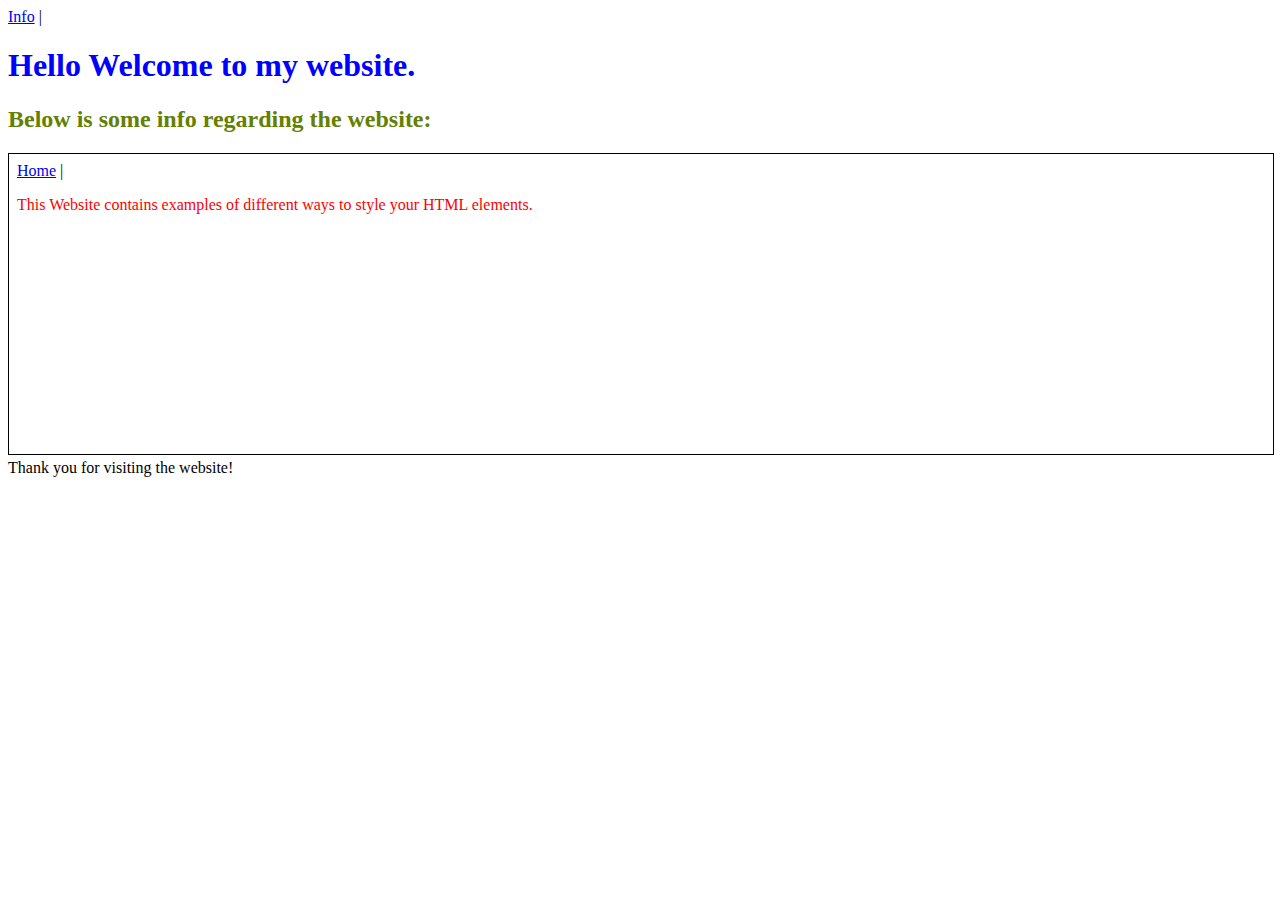
==== index.html @ 2c8ec54c "Exercise" ====
<!DOCTYPE html>
<html lang="en">
<head>
    <meta charset="UTF-8">
    <meta http-equiv="X-UA-Compatible" content="IE=edge">
    <meta name="viewport" content="width=device-width, initial-scale=1.0">
    <link rel="stylesheet" href="style.css">
    <title>Home</title>
    <nav>
        <a href="info.html">Info</a> |
    </nav>
</head>
<body>

    <h1 style="color: blue;">
    Hello Welcome to my website.</h1>

    <h2>Below is some info regarding the website:</h2>

<iframe src="info.html"
style="border: 1px black solid;
        width: 100%;
        height: 300px;"></iframe>
    
</body>
<footer>
    Thank you for visiting the website!
</footer>
</html>
---- style.css ----
h2{
    color: rgb(100, 128, 0);
}
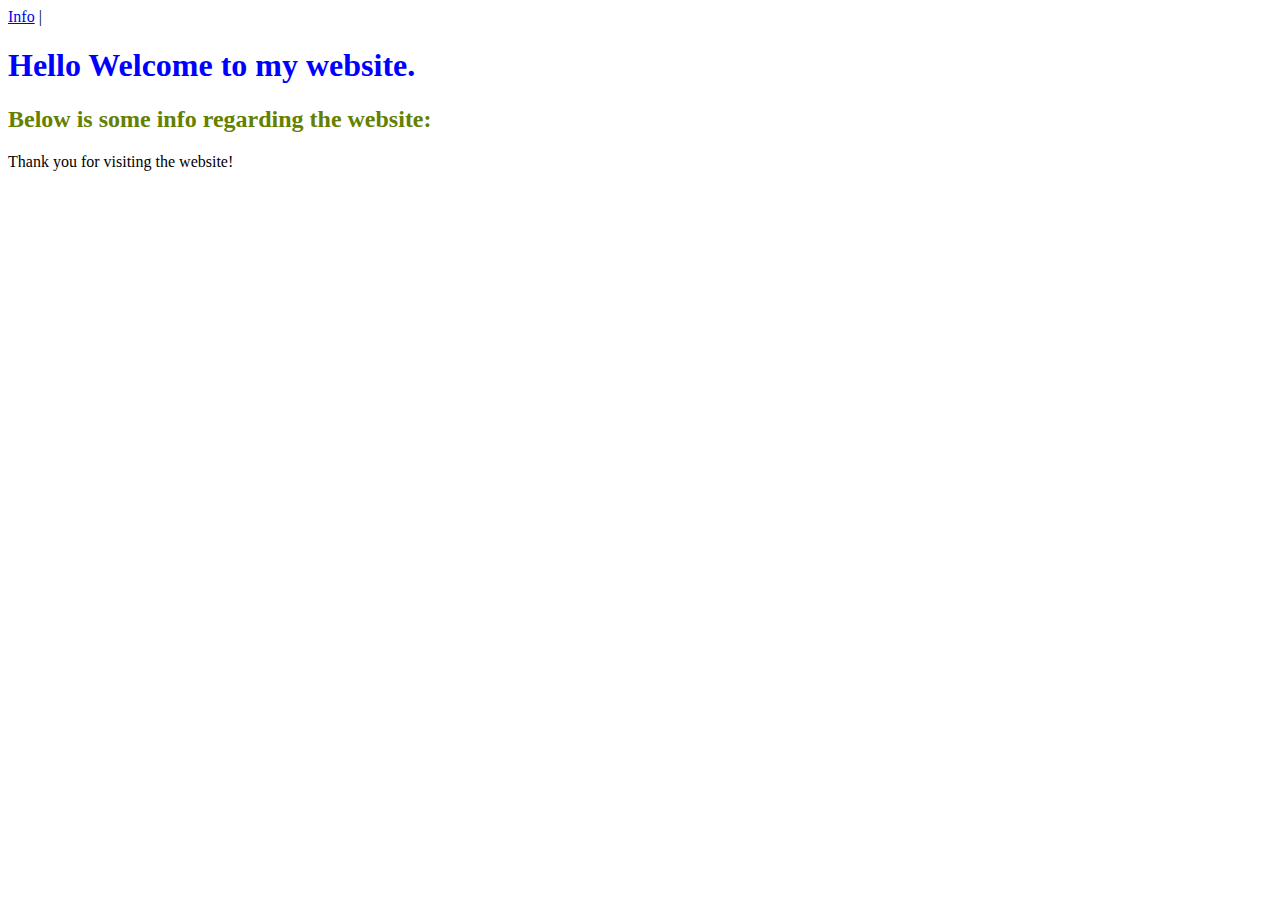
==== commit 7bb0f0dd: "Exercise" ====
--- a/index.html
+++ b/index.html
@@ -16,11 +16,6 @@
     Hello Welcome to my website.</h1>
 
     <h2>Below is some info regarding the website:</h2>
-
-<iframe src="info.html"
-style="border: 1px black solid;
-        width: 100%;
-        height: 300px;"></iframe>
     
 </body>
 <footer>
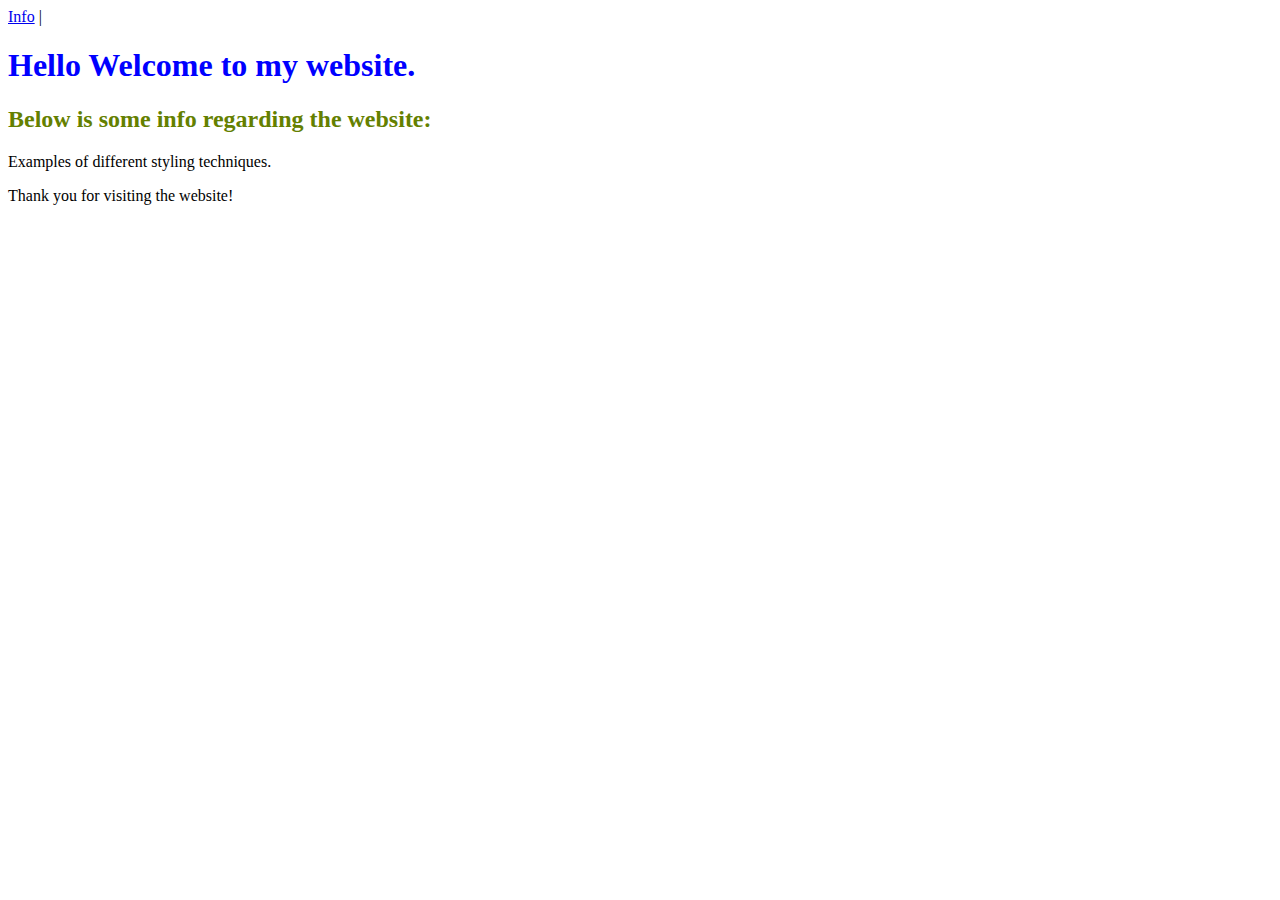
==== commit 7f01e6cd: "Exercise" ====
--- a/index.html
+++ b/index.html
@@ -16,6 +16,7 @@
     Hello Welcome to my website.</h1>
 
     <h2>Below is some info regarding the website:</h2>
+    <p>Examples of different styling techniques.</p>
     
 </body>
 <footer>
